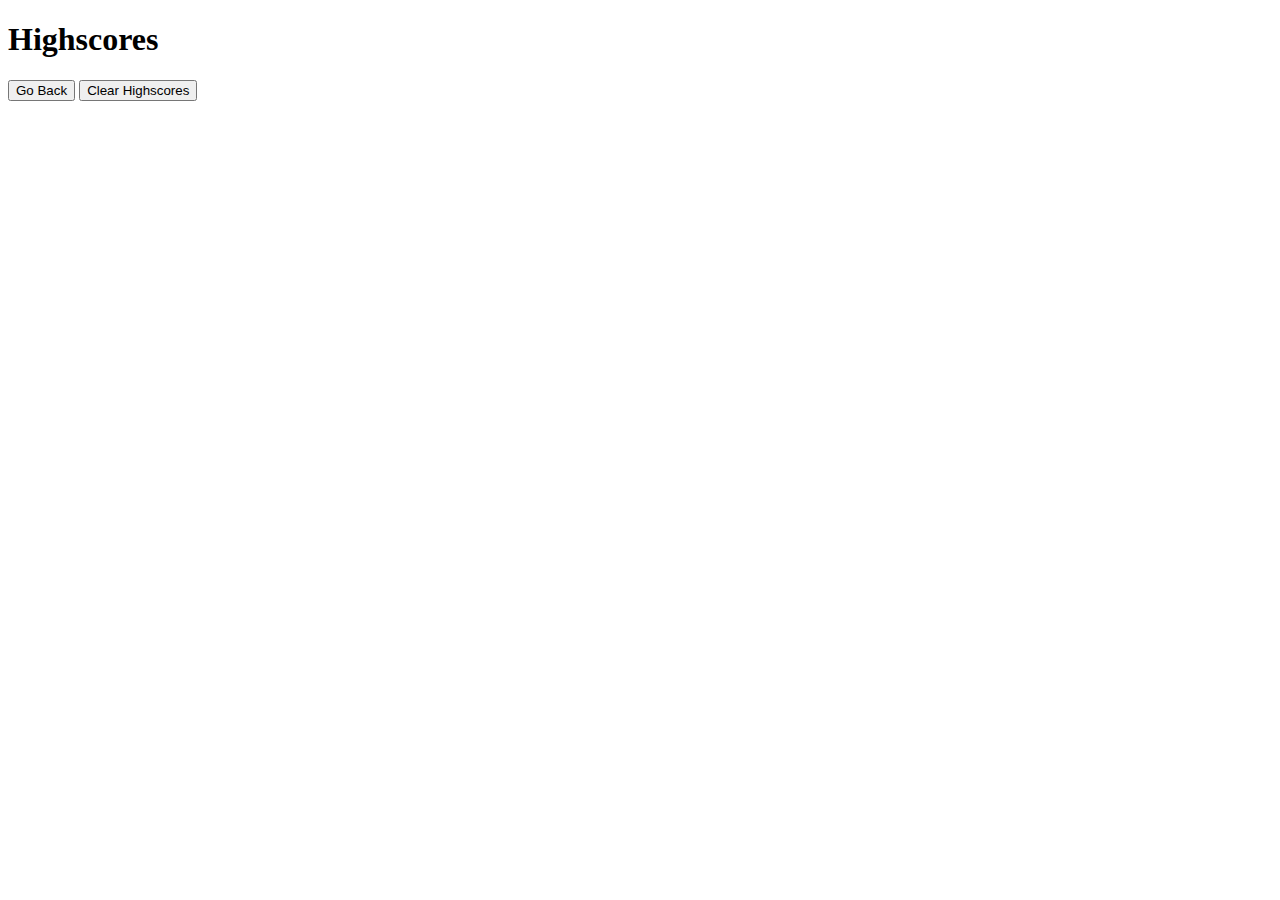
==== highscores.html @ e7bc3d16 "adding highscores files" ====
<!DOCTYPE html>
<html lang="en">

<head>
  <meta charset="UTF-8" />
  <meta name="viewport" content="width=device-width, initial-scale=1.0" />
  <meta http-equiv="X-UA-Compatible" content="ie=edge" />
  <title>Highscores</title>

  <link rel="stylesheet" href="./assets/css/styles.css" />
</head>

<body>
  <div class="Container">
    <h1>Highscores</h1>
    <ol id="highscores"></ol>

    <a href="index.html"><button>Go Back</button></a>
    <button id="clear">Clear Highscores</button>
  </div>

  <script src="./assets/JavaScript/Highscores.js"></script>
</body>

</html>
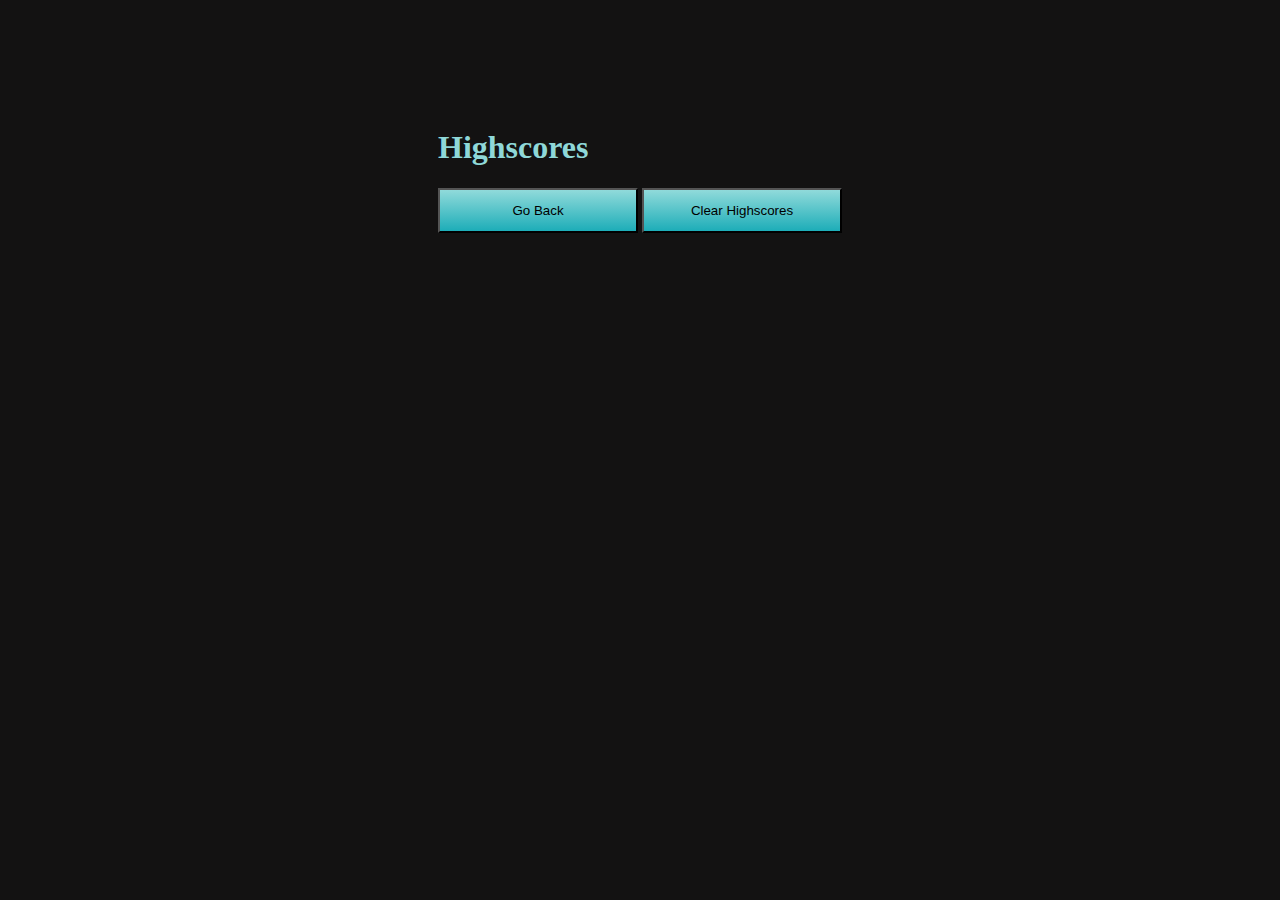
==== commit d78e8dc6: "trying file structure change for deployment" ====
--- a/highscores.html
+++ b/highscores.html
@@ -6,11 +6,11 @@
   <meta name="viewport" content="width=device-width, initial-scale=1.0" />
   <meta http-equiv="X-UA-Compatible" content="ie=edge" />
   <title>Highscores</title>
-
-  <link rel="stylesheet" href="./assets/css/styles.css" />
+  <link rel="stylesheet" href="./css/reset.css" />
+  <link rel="stylesheet" href="./style.css" />
 </head>
 
-<body>
+<body class="HighScoresHTMLPage">
   <div class="Container">
     <h1>Highscores</h1>
     <ol id="highscores"></ol>
--- a/style.css
+++ b/style.css
@@ -0,0 +1,123 @@
+:root {
+  --color-1: rgba(161, 245, 245, 0.884);
+  --color-2: rgb(29, 173, 184);
+  --color-3: rgb(19, 18, 18);
+  --test: purple;
+}
+
+body {
+  background-color: var(--color-3);
+}
+
+/* Applies to "Time" section of nav bar */
+.timer {
+  position: absolute;
+  top: 30px;
+  right: 20px;
+  padding-right: 20px;
+}
+.highscores {
+  padding-left: 20px;
+}
+
+/* Applies to Nav bar items */
+.Navigation-Bar {
+  display: block;
+  background: linear-gradient(to bottom, var(--color-1), var(--color-2));
+  width: 100%;
+  height: 30px;
+  font-size: 1.4em;
+  color: var(--color-3);
+  padding: 20px;
+}
+
+.container {
+  margin: 100px auto 0 auto;
+  max-width: 600px;
+}
+
+/* Applies to "Coding Quiz Challenge" - "Start Quiz" Button */
+.coding-quiz-intro {
+  display: flex;
+  flex-direction: column;
+  align-items: center;
+  color: var(--color-1);
+  padding: 100px;
+}
+
+button {
+  width: 200px;
+  height: 45px;
+  color: black;
+  background: linear-gradient(to bottom, var(--color-1), var(--color-2));
+}
+button:hover {
+  background: linear-gradient(to bottom, var(--color-2), var(--color-1));
+}
+
+footer {
+  background: linear-gradient(to bottom, var(--color-1), var(--color-2));
+  position: fixed;
+  bottom: 0;
+  width: 100%;
+  display: flex;
+  justify-content: center;
+  padding: 10px;
+}
+
+/* Will hide sections and pages until user completes actions to make them visible */
+.hide {
+  display: none;
+}
+
+.feedback-hide {
+  display: none;
+}
+/* CSS that will apply effects to the HTML on 'Highscores */
+.choices button {
+  display: block;
+  background: linear-gradient(to bottom, var(--color-1), var(--color-2));
+}
+.choices button:hover {
+  background: linear-gradient(to bottom, var(--color-2), var(--color-1));
+}
+
+#question-title {
+  color: var(--color-1);
+  display: flex;
+  flex-direction: column;
+  align-items: center;
+  padding-top: 115px;
+}
+
+#choices {
+  display: flex;
+  flex-direction: column;
+  align-items: center;
+  padding: 50px;
+}
+
+/* Applies to "Correct!" or "Wrong!" feedback */
+#feedback {
+  font-size: 1.5em;
+  position: absolute;
+  top: 55%;
+  left: 50%;
+  transform: translate(-50%, -50%);
+  padding-top: 70px;
+}
+
+#end-of-game {
+  color: var(--color-1);
+  font-size: 1.5em;
+  padding-top: 70px;
+}
+
+.HighScoresHTMLPage {
+  background-color: var(--color-3);
+  color: var(--color-1);
+  display: flex;
+  flex-direction: column;
+  align-items: center;
+  padding: 100px;
+}
